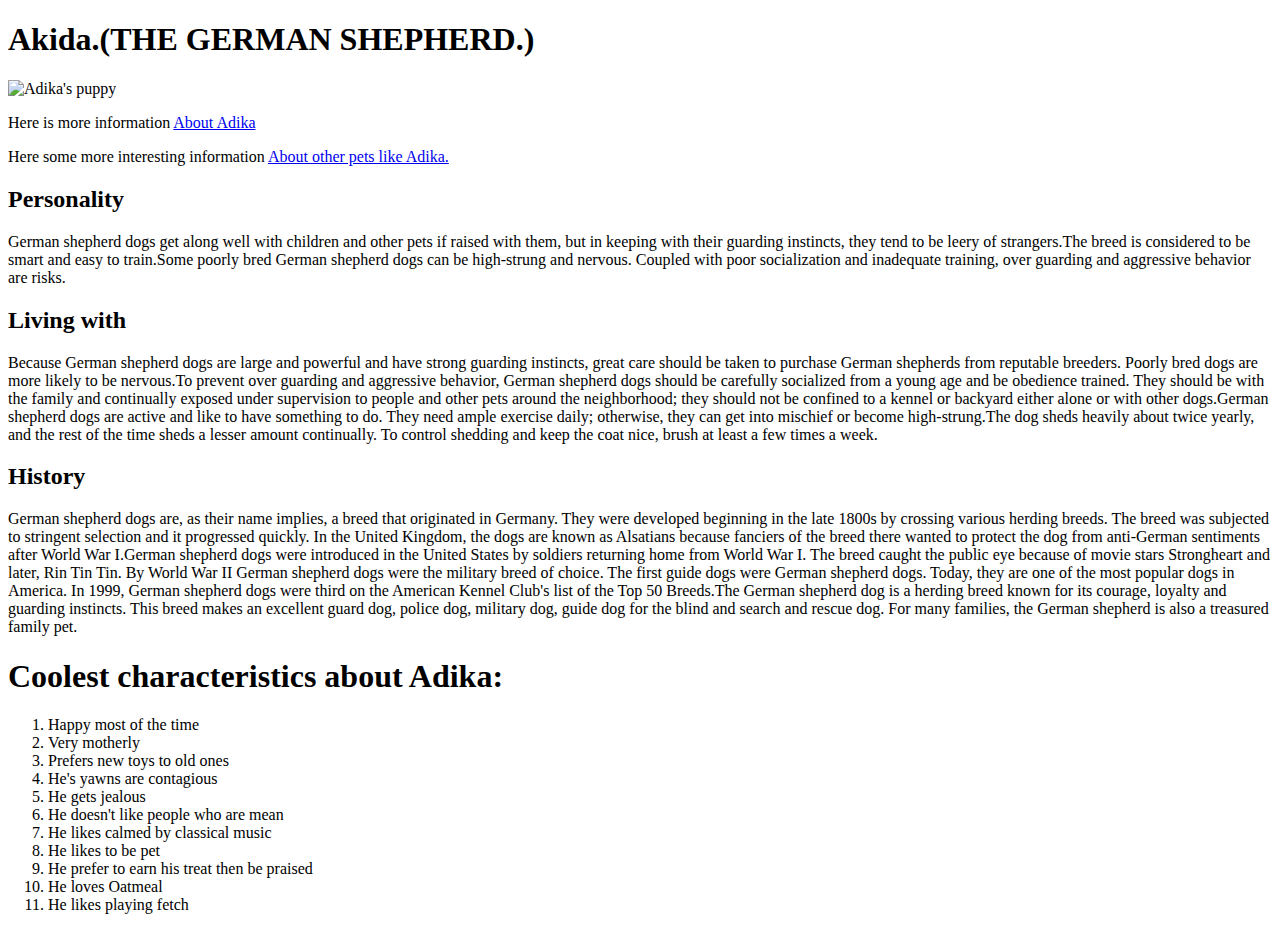
==== index.html @ 7ee92e46 "i added some text" ====
<!DOCTYPE html>
<html>
  <head>

    <title>My lovely pet </title>
    <body>

      <h1>Akida.<strong>(THE GERMAN SHEPHERD.)</strong></h1>
        <img src="/home/gesare/Documents/My-pet/Images/aaa.jpg" alt="Adika's puppy">
  </head>
      <p>Here is more information <a href="/home/gesare/Documents/My-pet/about-us.html"> About Adika</a></p>
      <p>Here some more interesting information <a href="/home/gesare/Documents/My-pet/other-pets.html"> About other pets like Adika.</a></p>

      <h2>Personality</h2>
      <p>German shepherd dogs get along well with children and other pets if raised with them, but in keeping with their guarding instincts, they tend to be leery of strangers.The breed is considered to be smart and easy to train.Some poorly bred German shepherd dogs can be high-strung and nervous. Coupled with poor socialization and inadequate training, over guarding and aggressive behavior are risks.</p>

      <h2>Living with</h2>
      <p>Because German shepherd dogs are large and powerful and have strong guarding instincts, great care should be taken to purchase German shepherds from reputable breeders. Poorly bred dogs are more likely to be nervous.To prevent over guarding and aggressive behavior, German shepherd dogs should be carefully socialized from a young age and be obedience trained. They should be with the family and continually exposed under supervision to people and other pets around the neighborhood; they should not be confined to a kennel or backyard either alone or with other dogs.German shepherd dogs are active and like to have something to do. They need ample exercise daily; otherwise, they can get into mischief or become high-strung.The dog sheds heavily about twice yearly, and the rest of the time sheds a lesser amount continually. To control shedding and keep the coat nice, brush at least a few times a week.</p>

      <h2>History</h2>
      <p>German shepherd dogs are, as their name implies, a breed that originated in Germany. They were developed beginning in the late 1800s by crossing various herding breeds. The breed was subjected to stringent selection and it progressed quickly. In the United Kingdom, the dogs are known as Alsatians because fanciers of the breed there wanted to protect the dog from anti-German sentiments after World War I.German shepherd dogs were introduced in the United States by soldiers returning home from World War I. The breed caught the public eye because of movie stars Strongheart and later, Rin Tin Tin. By World War II German shepherd dogs were the military breed of choice. The first guide dogs were German shepherd dogs. Today, they are one of the most popular dogs in America. In 1999, German shepherd dogs were third on the American Kennel Club's list of the Top 50 Breeds.The German shepherd dog is a herding breed known for its courage, loyalty and guarding instincts. This breed makes an excellent guard dog, police dog, military dog, guide dog for the blind and search and rescue dog. For many families, the German shepherd is also a treasured family pet.</p>

      <h1>Coolest characteristics about Adika:</h1>
    <ol>
      <li>Happy most of the time</li>
      <li>Very motherly</li>
      <li>Prefers new toys to old ones</li>
      <li>He's yawns are contagious</li>
      <li>He gets jealous</li>
      <li>He doesn't like people who are mean</li>
      <li>He likes calmed by classical music</li>
      <li>He likes to be pet</li>
      <li>He prefer to earn his treat then be praised</li>
      <li>He loves Oatmeal</li>
      <li>He likes playing fetch</li>
    </ol>

      </body>
</html>
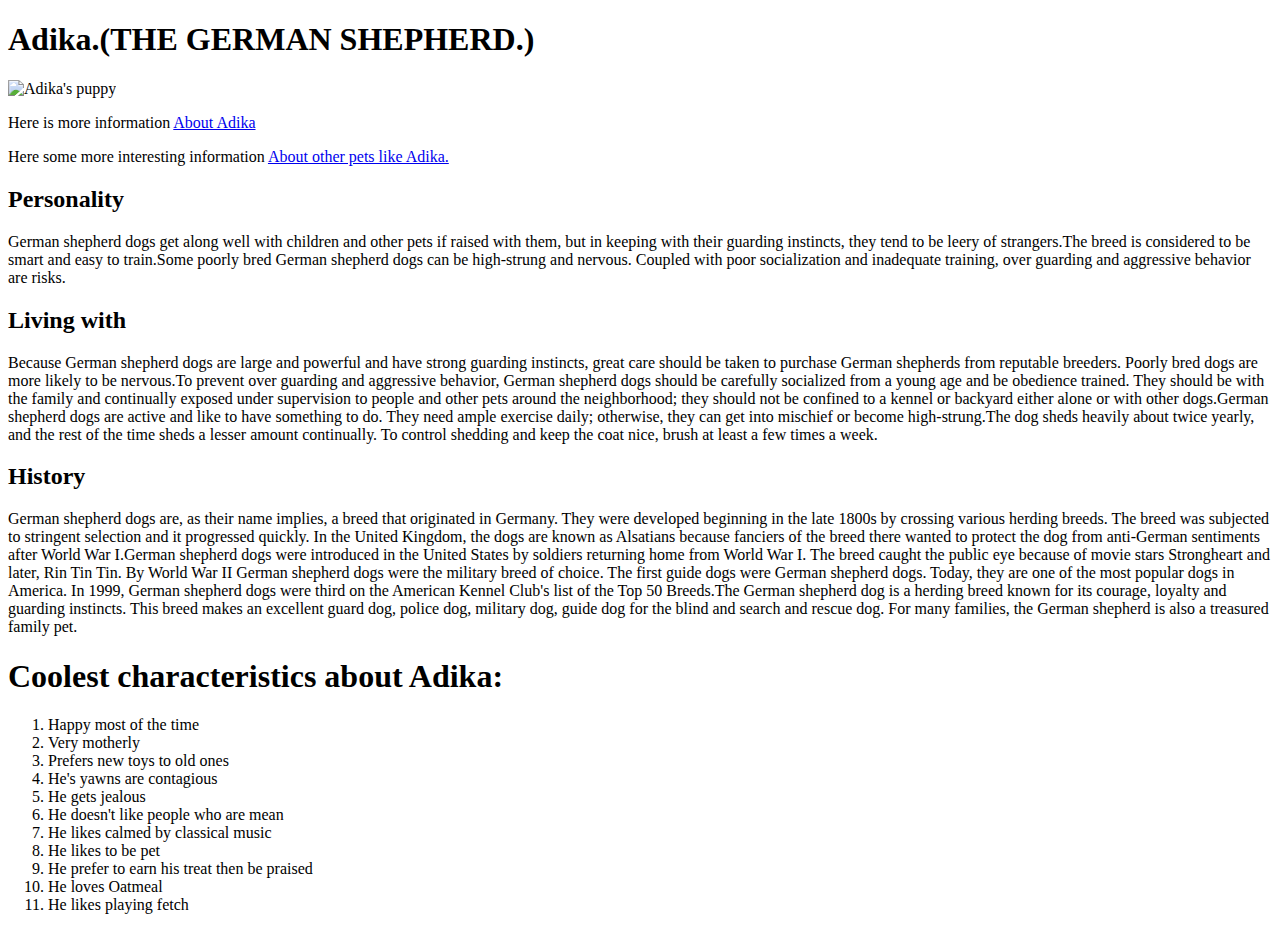
==== commit 029e49f3: "Add text" ====
--- a/index.html
+++ b/index.html
@@ -6,7 +6,7 @@
     <title>My lovely pet </title>
     <body>
 
-      <h1>Akida.<strong>(THE GERMAN SHEPHERD.)</strong></h1>
+      <h1>Adika.<strong>(THE GERMAN SHEPHERD.)</strong></h1>
         <img src="/home/gesare/Documents/My-pet/Images/aaa.jpg" alt="Adika's puppy">
   </head>
       <p>Here is more information <a href="/home/gesare/Documents/My-pet/about-us.html"> About Adika</a></p>
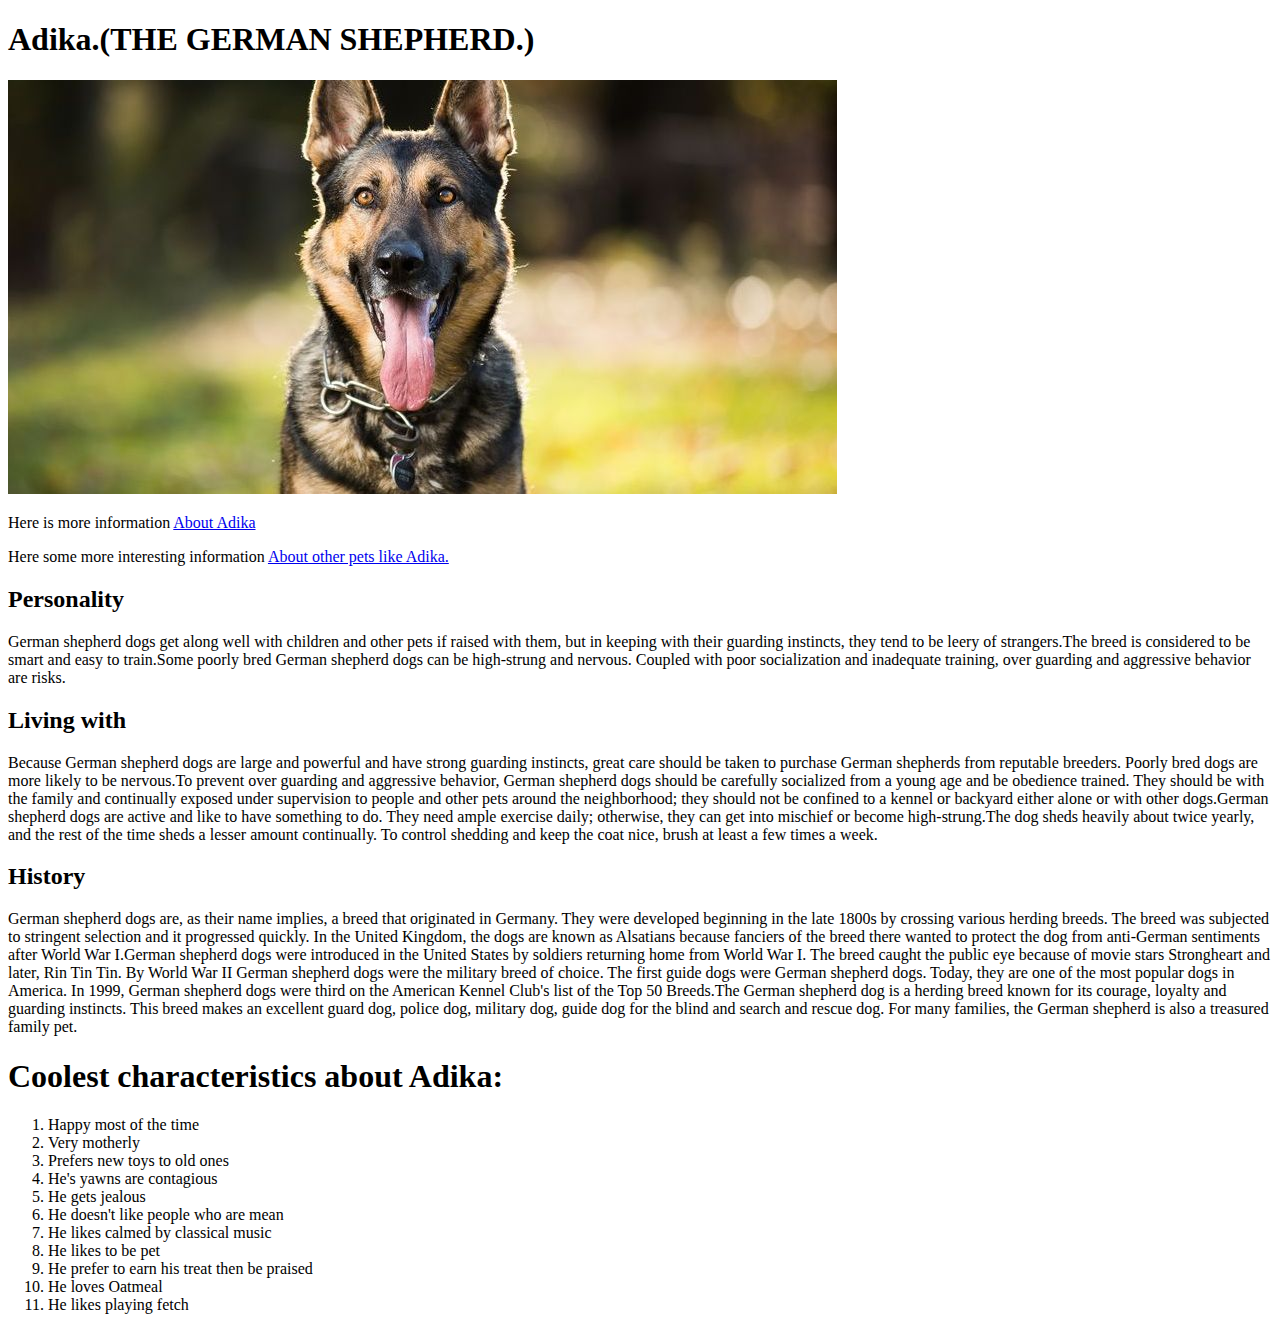
==== commit 94ce1e66: "Add html and css" ====
--- a/index.html
+++ b/index.html
@@ -3,14 +3,14 @@
 <html>
   <head>
 
-    <title>My lovely pet </title>
+    <title>My lovely pet:</title>
     <body>
 
       <h1>Adika.<strong>(THE GERMAN SHEPHERD.)</strong></h1>
-        <img src="/home/gesare/Documents/My-pet/Images/aaa.jpg" alt="Adika's puppy">
+        <img src="/Images/aaa.jpg" alt="Adika's puppy">
   </head>
-      <p>Here is more information <a href="/home/gesare/Documents/My-pet/about-us.html"> About Adika</a></p>
-      <p>Here some more interesting information <a href="/home/gesare/Documents/My-pet/other-pets.html"> About other pets like Adika.</a></p>
+      <p>Here is more information <a href="/about-us.html"> About Adika</a></p>
+      <p>Here some more interesting information <a href="/other-pets.html"> About other pets like Adika.</a></p>
 
       <h2>Personality</h2>
       <p>German shepherd dogs get along well with children and other pets if raised with them, but in keeping with their guarding instincts, they tend to be leery of strangers.The breed is considered to be smart and easy to train.Some poorly bred German shepherd dogs can be high-strung and nervous. Coupled with poor socialization and inadequate training, over guarding and aggressive behavior are risks.</p>
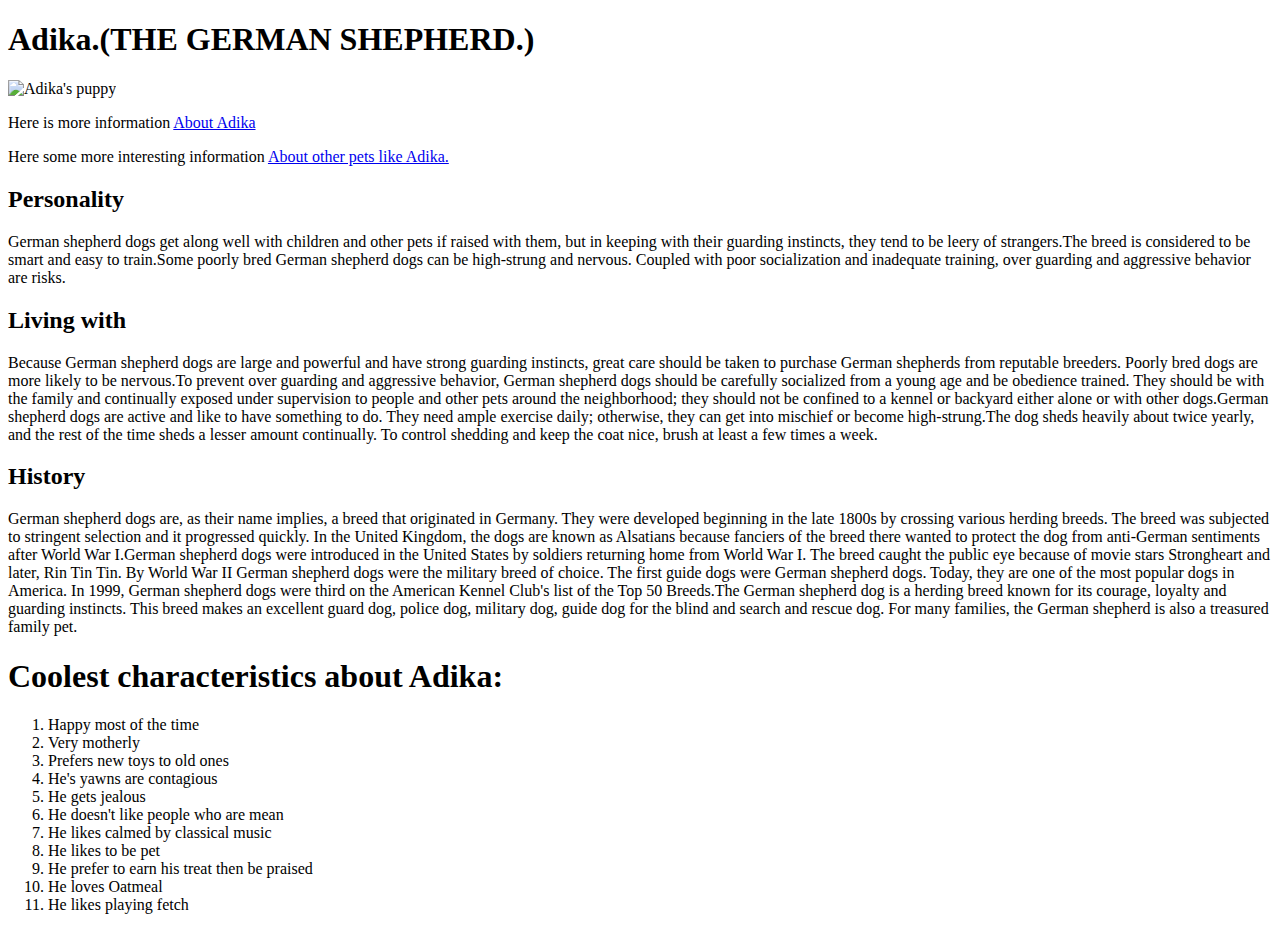
==== commit 4e5d23bd: "Change the path of the images" ====
--- a/index.html
+++ b/index.html
@@ -7,7 +7,7 @@
     <body>
 
       <h1>Adika.<strong>(THE GERMAN SHEPHERD.)</strong></h1>
-        <img src="/Images/aaa.jpg" alt="Adika's puppy">
+        <img src="Mypet/Images/aaa.jpg" alt="Adika's puppy">
   </head>
       <p>Here is more information <a href="/about-us.html"> About Adika</a></p>
       <p>Here some more interesting information <a href="/other-pets.html"> About other pets like Adika.</a></p>
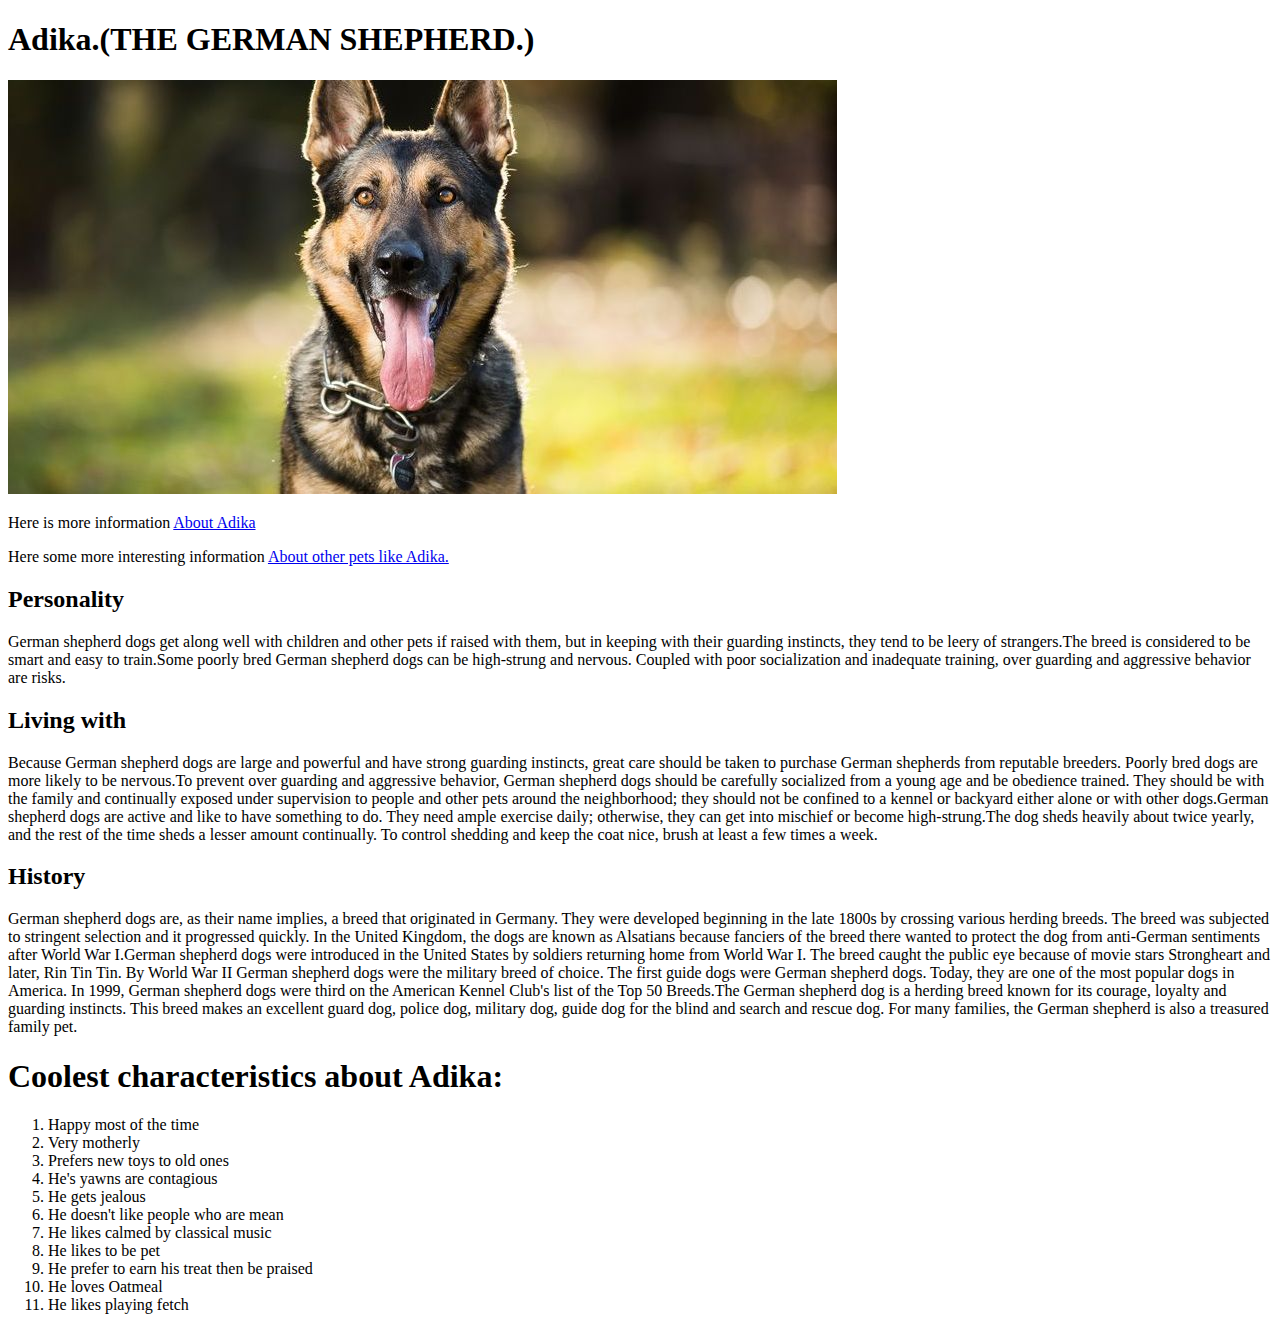
==== commit 6d017a4f: "Change the path of the images" ====
--- a/index.html
+++ b/index.html
@@ -7,7 +7,7 @@
     <body>
 
       <h1>Adika.<strong>(THE GERMAN SHEPHERD.)</strong></h1>
-        <img src="Mypet/Images/aaa.jpg" alt="Adika's puppy">
+        <img src="Images/aaa.jpeg" alt="Adika's puppy">
   </head>
       <p>Here is more information <a href="/about-us.html"> About Adika</a></p>
       <p>Here some more interesting information <a href="/other-pets.html"> About other pets like Adika.</a></p>
